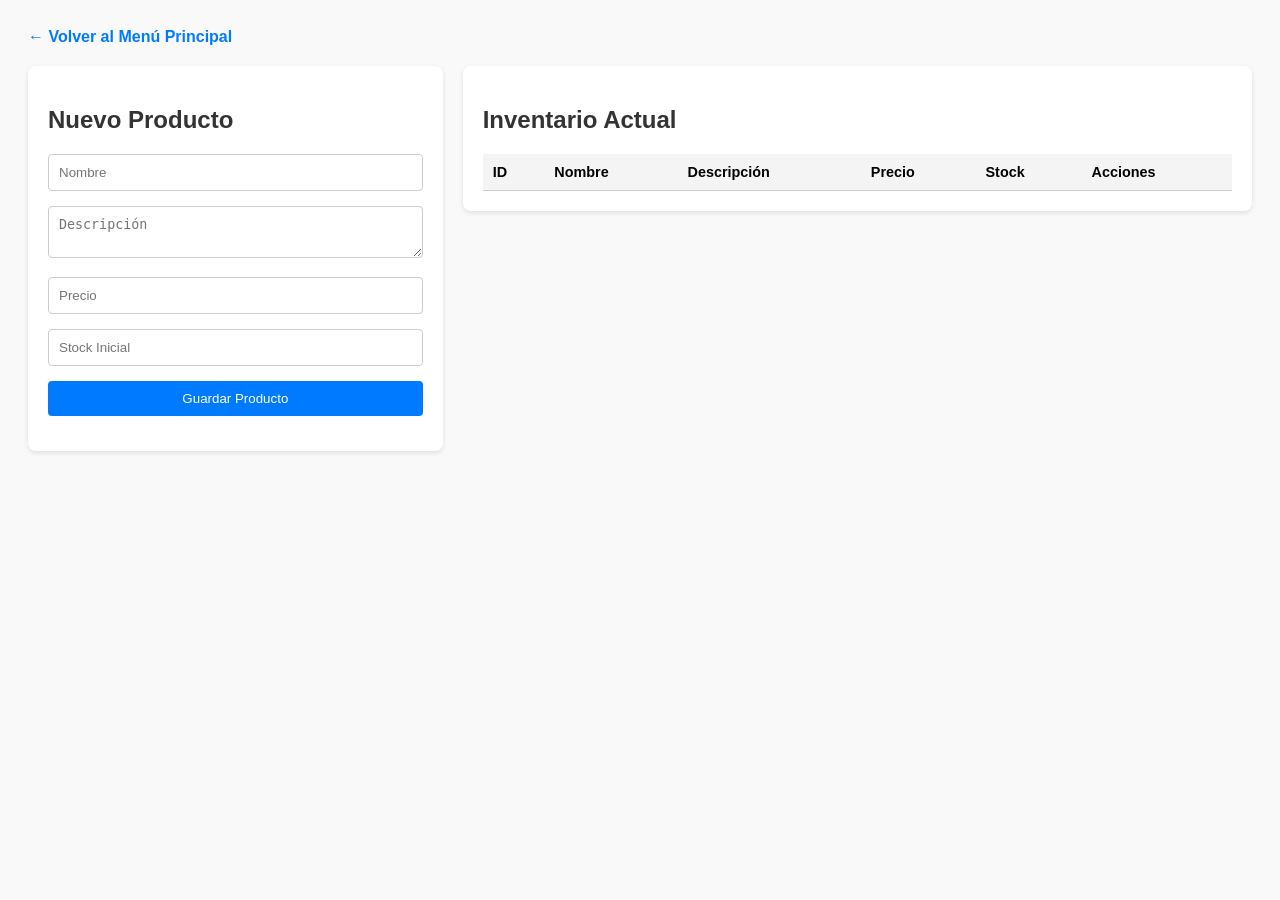
==== productos.html @ 0fca5094 "Commit inicial con el archivo actualizado de Hostinger" ====
<!DOCTYPE html>
<html lang="es">
<head>
    <meta charset="UTF-8">
    <title>Gestión de Productos</title>
    <link rel="stylesheet" href="css/estilos.css">
    <link rel="icon" type="image/png" href="img/favicon.png">
</head>
<body>

    <div class="nav">
        <a href="index">← Volver al Menú Principal</a>
    </div>

    <div class="contenedor">
        <!-- Sección de Captura -->
        <div class="panel">
            <h2>Nuevo Producto</h2>
            <form id="formProducto">
                <input type="text" id="nombre" placeholder="Nombre" required>
                <textarea id="descripcion" placeholder="Descripción" required></textarea>
                <input type="number" id="precio" placeholder="Precio" step="0.01" required>
                <input type="number" id="stock" placeholder="Stock Inicial" required>
                <button type="submit">Guardar Producto</button>
            </form>
            <div id="mensaje"></div>
        </div>

        <!-- Sección de Inventario -->
        <div class="panel" style="flex: 2;">
            <h2>Inventario Actual</h2>
            <table>
                <thead>
                    <tr>
                        <th>ID</th>
                        <th>Nombre</th>
                        <th>Descripción</th>
                        <th>Precio</th>
                        <th>Stock</th>
                        <th>Acciones</th> <!-- Nueva columna -->
                    </tr>
                </thead>
                <tbody id="cuerpoTabla">
                    <!-- Productos inyectados por JS -->
                </tbody>
            </table>
        </div>
    </div>

    <script src="js/productos.js"></script>
</body>
</html>
---- css/estilos.css ----
/* =========================================
   ESTILOS GENERALES
   ========================================= */
   body { font-family: sans-serif; padding: 20px; background-color: #f9f9f9; }
   body.menu-principal { text-align: center; padding: 50px; }
   
   h1, h2 { color: #333; }
   
   .nav { margin-bottom: 20px; }
   .nav a { text-decoration: none; color: #007BFF; font-weight: bold; }
   
   .contenedor { display: flex; gap: 20px; align-items: flex-start; }
   .panel { background: white; padding: 20px; border-radius: 8px; box-shadow: 0 2px 5px rgba(0,0,0,0.1); flex: 1; }
   .panel-centrado { max-width: 800px; margin: 0 auto; }
   
   /* =========================================
      FORMULARIOS Y BOTONES
      ========================================= */
   input, textarea, button { width: 100%; margin-bottom: 15px; padding: 10px; box-sizing: border-box; border: 1px solid #ccc; border-radius: 4px; }
   button { background-color: #007BFF; color: white; border: none; cursor: pointer; }
   button:hover { background-color: #0056b3; }
   
   .btn-agregar { background-color: #28a745; width: auto; padding: 5px 10px; }
   .btn-agregar:hover { background-color: #218838; }
   .btn-eliminar { background-color: #dc3545; width: auto; padding: 5px 10px; }
   .btn-eliminar:hover { background-color: #c82333; }
   .btn-editar { background-color: #17a2b8; width: auto; padding: 5px 10px; font-size: 0.9em; }
   .btn-editar:hover { background-color: #138496; }
   .btn-cobrar { background-color: #ffc107; color: black; font-size: 1.2em; font-weight: bold; margin-top: 15px; }
   .btn-detalles { background-color: #6c757d; color: white; width: auto; padding: 5px 10px; }
   .btn-detalles:hover { background-color: #5a6268; }
   
   /* =========================================
      TABLAS
      ========================================= */
   table { width: 100%; border-collapse: collapse; margin-top: 5px; font-size: 0.9em; }
   th, td { border-bottom: 1px solid #ccc; padding: 10px; text-align: left; }
   th { background-color: #f4f4f4; }
   .total-container { text-align: right; margin-top: 20px; font-size: 1.5em; font-weight: bold; }
   
   /* =========================================
      MENÚ PRINCIPAL (Tarjetas)
      ========================================= */
   .menu-container { display: flex; justify-content: center; gap: 30px; margin-top: 40px; }
   .card { background: white; padding: 40px 20px; border-radius: 8px; box-shadow: 0 4px 8px rgba(0,0,0,0.1); width: 250px; text-decoration: none; color: #333; font-weight: bold; font-size: 1.2em; border: 2px solid transparent; transition: all 0.3s ease; }
   .card:hover { border-color: #007BFF; color: #007BFF; transform: translateY(-5px); }
   
   /* =========================================
      MODAL (Resumen de ventas)
      ========================================= */
   .modal { display: none; position: fixed; z-index: 1000; left: 0; top: 0; width: 100%; height: 100%; background-color: rgba(0,0,0,0.5); align-items: center; justify-content: center; }
   .modal-content { background-color: #fff; padding: 20px; border-radius: 8px; width: 90%; max-width: 500px; box-shadow: 0 4px 8px rgba(0,0,0,0.2); position: relative; }
   .cerrar-modal { position: absolute; top: 10px; right: 15px; color: #aaa; font-size: 24px; font-weight: bold; cursor: pointer; }
   .cerrar-modal:hover { color: #000; }
   /* =========================================
   ESTILOS PARA IMPRESIÓN EN PAPEL
   ========================================= */
@media print {
    /* Ocultamos navegación, barra de herramientas y la columna de acciones */
    .nav, .toolbar, .columna-acciones, .btn-detalles {
        display: none !important;
    }
    body {
        background-color: white;
        padding: 0;
    }
    .panel {
        box-shadow: none;
        width: 100%;
        max-width: 100%;
        padding: 0;
    }
}
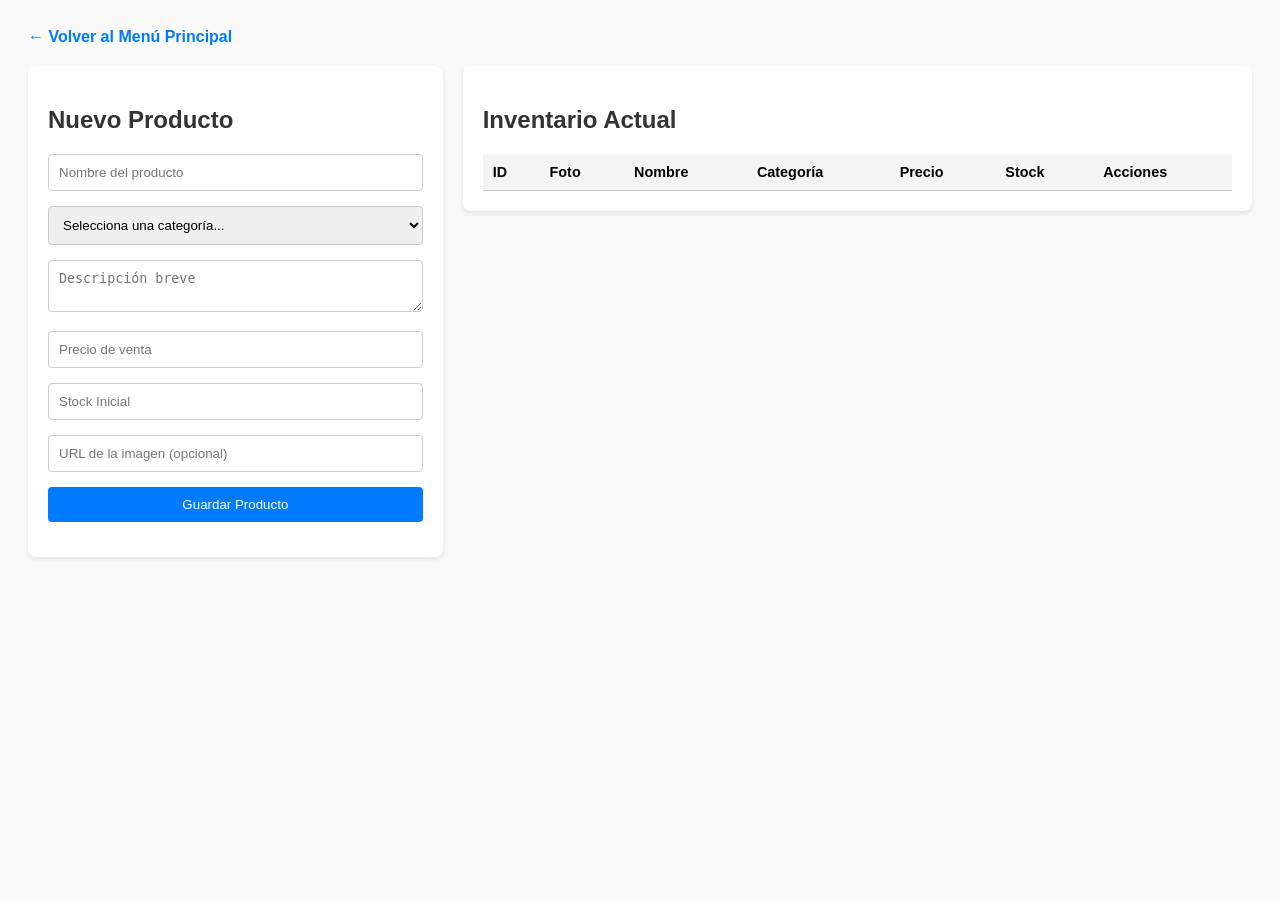
==== commit 2b2cca3d: "#AJ - add new design" ====
--- a/productos.html
+++ b/productos.html
@@ -3,8 +3,7 @@
 <head>
     <meta charset="UTF-8">
     <title>Gestión de Productos</title>
-    <link rel="stylesheet" href="css/estilos.css">
-    <link rel="icon" type="image/png" href="img/favicon.png">
+    <link rel="stylesheet" href="css/estilos.css?v=3">
 </head>
 <body>
 
@@ -13,40 +12,47 @@
     </div>
 
     <div class="contenedor">
-        <!-- Sección de Captura -->
         <div class="panel">
             <h2>Nuevo Producto</h2>
             <form id="formProducto">
-                <input type="text" id="nombre" placeholder="Nombre" required>
-                <textarea id="descripcion" placeholder="Descripción" required></textarea>
-                <input type="number" id="precio" placeholder="Precio" step="0.01" required>
+                <input type="text" id="nombre" placeholder="Nombre del producto" required>
+                
+                <select id="categoria" required style="width: 100%; margin-bottom: 15px; padding: 10px; border: 1px solid #ccc; border-radius: 4px;">
+                    <option value="" disabled selected>Selecciona una categoría...</option>
+                    <option value="Coffee">Coffee</option>
+                    <option value="Tea">Tea</option>
+                    <option value="Snack">Snack</option>
+                </select>
+
+                <textarea id="descripcion" placeholder="Descripción breve" required></textarea>
+                <input type="number" id="precio" placeholder="Precio de venta" step="0.01" required>
                 <input type="number" id="stock" placeholder="Stock Inicial" required>
+                
+                <input type="url" id="imagen_url" placeholder="URL de la imagen (opcional)">
+                
                 <button type="submit">Guardar Producto</button>
             </form>
             <div id="mensaje"></div>
         </div>
 
-        <!-- Sección de Inventario -->
         <div class="panel" style="flex: 2;">
             <h2>Inventario Actual</h2>
             <table>
                 <thead>
                     <tr>
                         <th>ID</th>
-                        <th>Nombre</th>
-                        <th>Descripción</th>
-                        <th>Precio</th>
+                        <th>Foto</th> <th>Nombre</th>
+                        <th>Categoría</th> <th>Precio</th>
                         <th>Stock</th>
-                        <th>Acciones</th> <!-- Nueva columna -->
+                        <th>Acciones</th>
                     </tr>
                 </thead>
                 <tbody id="cuerpoTabla">
-                    <!-- Productos inyectados por JS -->
-                </tbody>
+                    </tbody>
             </table>
         </div>
     </div>
 
-    <script src="js/productos.js"></script>
+    <script src="js/productos.js?v=3"></script>
 </body>
 </html>
--- a/css/estilos.css
+++ b/css/estilos.css
@@ -70,4 +70,209 @@
         max-width: 100%;
         padding: 0;
     }
-}+}
+
+/* =========================================
+   NUEVO DISEÑO POS (PUNTO DE VENTA)
+   ========================================= */
+   .pos-layout {
+      display: flex;
+      gap: 20px;
+      align-items: flex-start;
+      height: calc(100vh - 120px); /* Ajuste para no hacer scroll en toda la página */
+  }
+  
+  /* Área principal (Filtros y Cuadrícula) */
+  .pos-main {
+      flex: 1;
+      display: flex;
+      flex-direction: column;
+      gap: 20px;
+  }
+  
+  .pos-categorias {
+      display: flex;
+      gap: 15px;
+      overflow-x: auto;
+      padding-bottom: 10px;
+  }
+  
+  .btn-categoria {
+      background: white;
+      border: 1px solid #ddd;
+      padding: 10px 20px;
+      border-radius: 20px;
+      cursor: pointer;
+      font-weight: bold;
+      color: #555;
+      transition: all 0.2s;
+      width: auto;       /* <-- Agrega esto */
+       margin-bottom: 0;  /* <-- Agrega esto */
+  }
+  
+  .btn-categoria.activa {
+      background: #006b3f; /* Verde estilo Starbucks/Green Grounds */
+      color: white;
+      border-color: #006b3f;
+  }
+  
+  /* Cuadrícula de Productos */
+  .pos-grid {
+      display: grid;
+      grid-template-columns: repeat(auto-fill, minmax(180px, 1fr));
+      gap: 20px;
+      overflow-y: auto;
+      padding-right: 10px;
+  }
+  
+  .producto-card {
+      background: white;
+      border-radius: 16px;
+      padding: 15px;
+      position: relative;
+      box-shadow: 0 4px 10px rgba(0,0,0,0.03);
+      border: 1px solid #f0f0f0;
+      transition: transform 0.2s;
+  }
+  
+  .producto-card:hover {
+      transform: translateY(-5px);
+      box-shadow: 0 8px 15px rgba(0,0,0,0.08);
+  }
+  
+  .producto-img {
+      width: 100%;
+      height: 140px;
+      object-fit: cover;
+      border-radius: 12px;
+      margin-bottom: 10px;
+      background-color: #f8f9fa; /* Color de fondo si no hay foto */
+  }
+  
+  .producto-info h3 {
+      margin: 0 0 5px 0;
+      font-size: 1.1em;
+      color: #333;
+  }
+  
+  .producto-info p {
+      margin: 0;
+      color: #777;
+      font-weight: bold;
+  }
+  
+  .btn-add-circular {
+      position: absolute;
+      bottom: 15px;
+      right: 15px;
+      width: 40px;
+      height: 40px;
+      border-radius: 50%;
+      background-color: #006b3f;
+      color: white;
+      border: none;
+      font-size: 1.5em;
+      cursor: pointer;
+      display: flex;
+      align-items: center;
+      justify-content: center;
+      transition: background 0.2s;
+  }
+  
+  .btn-add-circular:hover {
+      background-color: #004d2d;
+  }
+  
+  /* Barra Lateral (Ticket/Carrito) */
+  .pos-sidebar {
+      width: 350px;
+      background: white;
+      border-radius: 16px;
+      padding: 20px;
+      box-shadow: 0 4px 15px rgba(0,0,0,0.05);
+      display: flex;
+      flex-direction: column;
+      height: 100%;
+      box-sizing: border-box;
+  }
+  
+  .pos-sidebar h2 {
+      margin-top: 0;
+      font-size: 1.4em;
+      border-bottom: 1px solid #eee;
+      padding-bottom: 15px;
+  }
+  
+  .cart-items {
+      flex: 1;
+      overflow-y: auto;
+      margin-bottom: 20px;
+  }
+  
+  .cart-item {
+      display: flex;
+      align-items: center;
+      gap: 15px;
+      margin-bottom: 15px;
+      padding-bottom: 15px;
+      border-bottom: 1px dashed #eee;
+  }
+  
+  .cart-item-img {
+      width: 50px;
+      height: 50px;
+      border-radius: 8px;
+      object-fit: cover;
+  }
+  
+  .cart-item-info {
+      flex: 1;
+  }
+  
+  .cart-item-info h4 { margin: 0 0 5px 0; font-size: 1em; }
+  .cart-item-info p { margin: 0; color: #777; font-size: 0.9em; }
+  
+  .cart-item-actions {
+      display: flex;
+      align-items: center;
+      gap: 10px;
+  }
+  
+  .cart-item-actions button {
+      width: 25px;
+      height: 25px;
+      padding: 0;
+      margin: 0;
+      border-radius: 5px;
+      background: #f0f0f0;
+      color: #333;
+  }
+  
+  .cart-item-actions button.btn-remove {
+      background: #ffebe9;
+      color: #dc3545;
+  }
+  
+  .cart-total-section {
+      background: #f9f9f9;
+      padding: 15px;
+      border-radius: 12px;
+      margin-bottom: 15px;
+  }
+  
+  .cart-total-row {
+      display: flex;
+      justify-content: space-between;
+      font-size: 1.2em;
+      font-weight: bold;
+  }
+  
+  .btn-cobrar-pos {
+      background-color: #006b3f;
+      color: white;
+      font-size: 1.2em;
+      padding: 15px;
+      border-radius: 12px;
+      width: 100%;
+  }
+  .btn-cobrar-pos:hover { background-color: #004d2d; }
